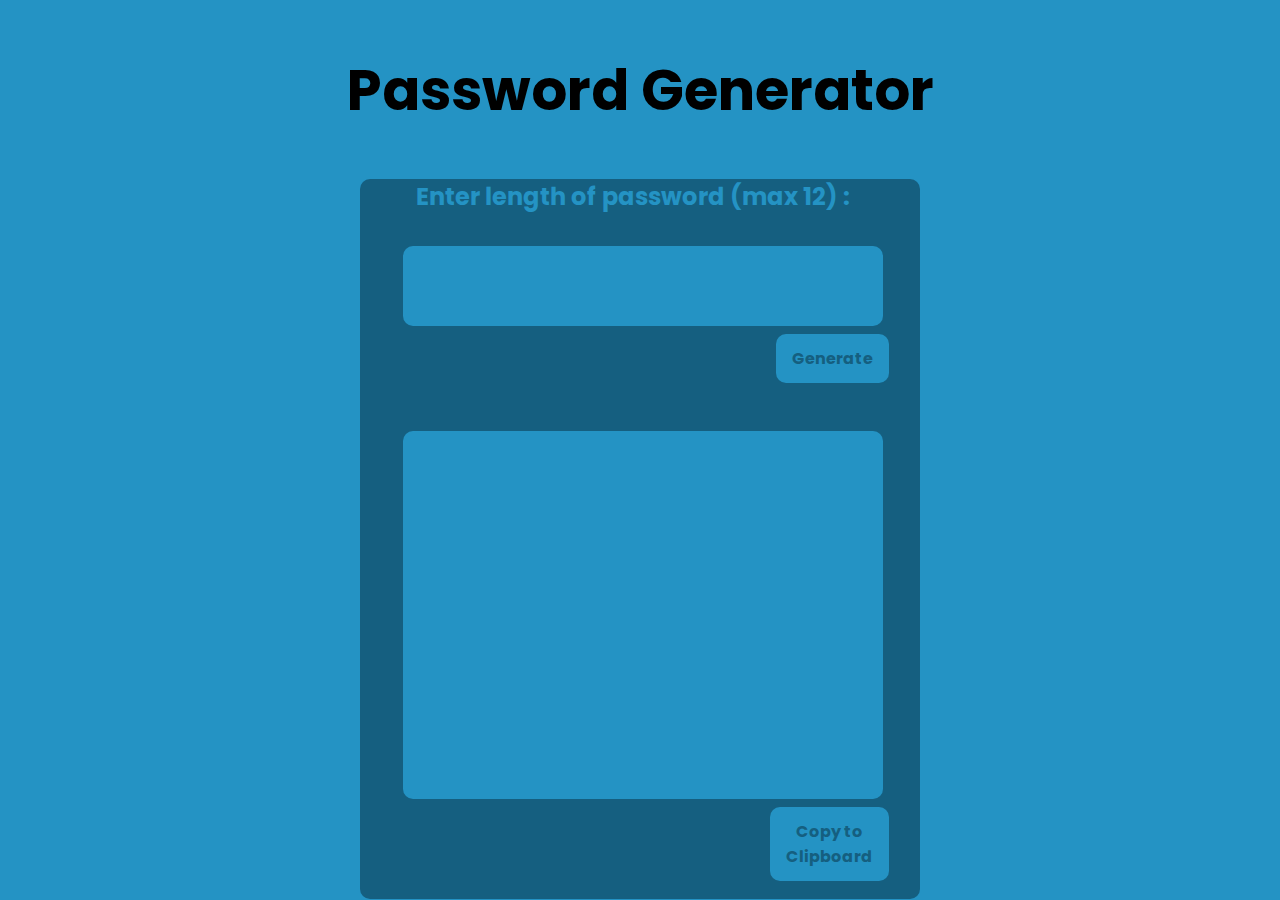
==== password-generator/index.html @ 8bdf4bde "setup password-gen" ====
<!DOCTYPE html>
<html lang="en">
<head>
    <meta charset="UTF-8">
    <title>Password Generator</title>
    <link rel="stylesheet" href="style.css" type="text/css">
</head>
<body>
<h2>Password Generator</h2>
<div class="password-box">
    <label for="name">Enter length of password (max 12) :</label>
    <input type="text" name="name" id="name" class="name" required/>
    <button class="gen">Generate</button>
    <div class="password-box-result"></div>
    <button class="ctc">Copy to Clipboard</button>
</div>
<script src="script.js"></script>
</body>
</html>
---- password-generator/style.css ----
@import url("https://fonts.googleapis.com/css2?family=Poppins:wght@200;400;600&display=swap");

* {
    box-sizing: border-box;
}

body {
    display: flex;
    margin: 0;
    min-height: 100vh;
    align-items: center;
    justify-content: center;
    flex-direction: column;
    background-color: #2493c4;
    font-family: "Poppins", sans-serif;
}

h2 {
    font-size: 3.5rem;
}

.password-box {
    width: 35rem;
    height: 45rem;
    background-color: #155f80;
    border-radius: 10px;
}

button {
    background-color: #2493c4;
    font-family: "Poppins", sans-serif;
    font-weight: bold;
    border: none;
    font-size: 1rem;
    border-radius: 10px;
    color: #155f80;
    padding: 0.75rem 1rem;
    margin-left: 26rem;
    margin-top: 0.5rem;
    cursor: pointer;
}

button:focus {
    outline: none;
}

.ctc {
    margin-left: 25.6rem;
    margin-right: 3rem;
}

label {
    color: #2493c4;
    font-weight: bold;
    font-size: 1.5rem;
    margin-left: 3.5rem;
}

input {
    margin-left: 2.7rem;
    margin-top: 2rem;
    font-size: 1.2rem;
    width: 30rem;
    height: 5rem;
    border-radius: 10px;
    border: none;
    background-color: #2493c4;
    font-family: "Poppins", sans-serif;
    color: #155f80;
    font-weight: bold;
}

input:focus {
    outline: none;
}

.password-box-result {
    margin-left: 2.7rem;
    margin-top: 3rem;
    font-size: 1.1rem;
    width: 30rem;
    height: 23rem;
    border-radius: 10px;
    border: none;
    background-color: #2493c4;
    font-family: "Poppins", sans-serif;
    color: #155f80;
    font-weight: bold;
    padding: 0.75rem;
}
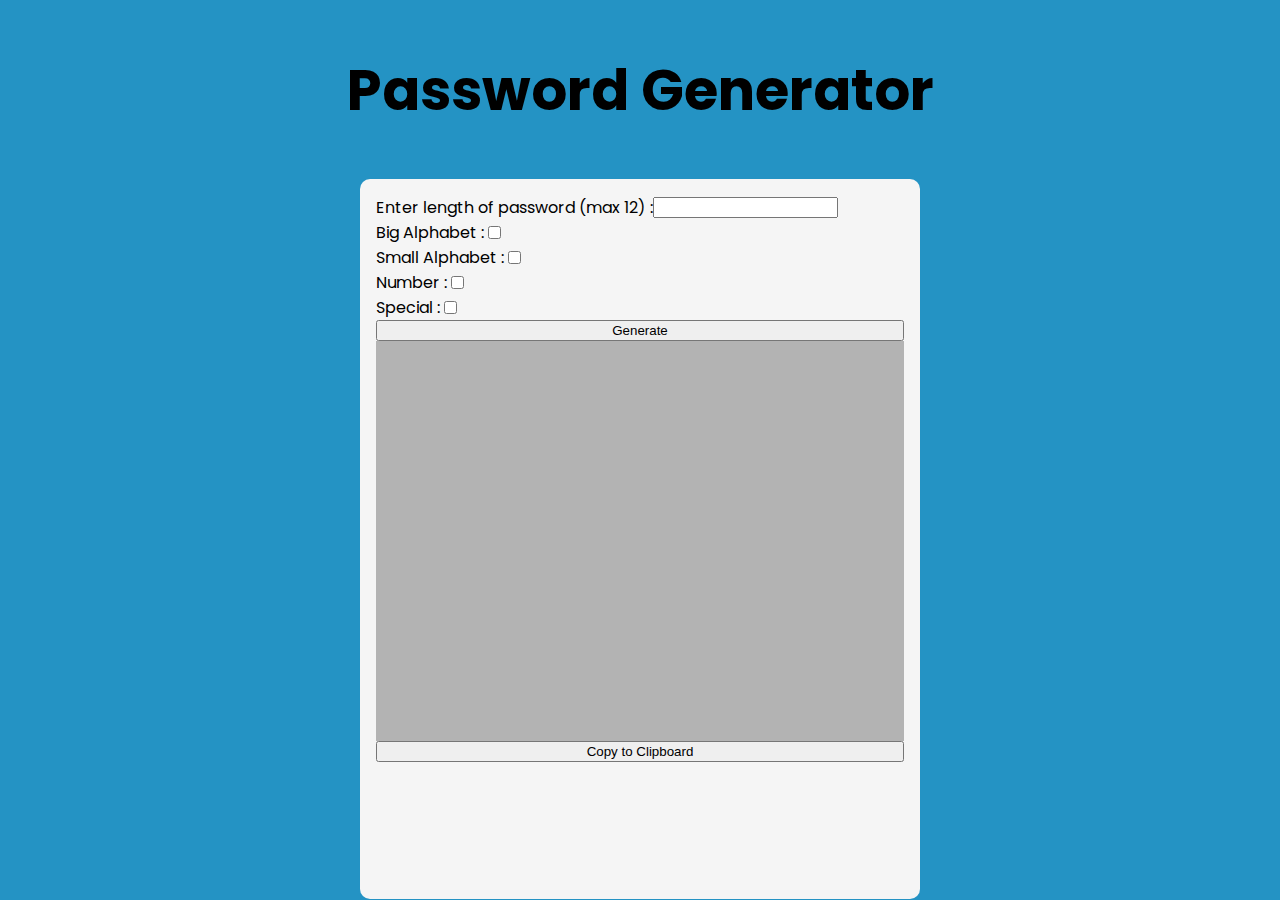
==== commit e239891e: "added password gen logic" ====
--- a/password-generator/index.html
+++ b/password-generator/index.html
@@ -8,8 +8,26 @@
 <body>
 <h2>Password Generator</h2>
 <div class="password-box">
-    <label for="name">Enter length of password (max 12) :</label>
-    <input type="text" name="name" id="name" class="name" required/>
+    <div class="field">
+        <label for="name">Enter length of password (max 12) :</label>
+        <input type="text" name="name" id="name" class="name" required/>
+    </div>
+    <div class="field">
+        <label for="bigalpha">Big Alphabet :</label>
+        <input type="checkbox" name="bigalpha" id="bigalpha" class="bigalpha">
+    </div>
+    <div class="field">
+        <label for="smallalpha">Small Alphabet :</label>
+        <input type="checkbox" name="smallalpha" id="smallalpha" class="smallalpha">
+    </div>
+    <div class="field">
+        <label for="num">Number :</label>
+        <input type="checkbox" name="num" id="num" class="num">
+    </div>
+    <div class="field">
+        <label for="special">Special :</label>
+        <input type="checkbox" name="special" id="special" class="special">
+    </div>
     <button class="gen">Generate</button>
     <div class="password-box-result"></div>
     <button class="ctc">Copy to Clipboard</button>
--- a/password-generator/style.css
+++ b/password-generator/style.css
@@ -20,72 +20,22 @@
 }
 
 .password-box {
+    background-color: whitesmoke;
+    border-radius: 10px;
+    display: flex;
+    flex-direction: column;
     width: 35rem;
     height: 45rem;
-    background-color: #155f80;
-    border-radius: 10px;
+    padding: 1rem;
 }
 
-button {
-    background-color: #2493c4;
-    font-family: "Poppins", sans-serif;
-    font-weight: bold;
-    border: none;
-    font-size: 1rem;
-    border-radius: 10px;
-    color: #155f80;
-    padding: 0.75rem 1rem;
-    margin-left: 26rem;
-    margin-top: 0.5rem;
-    cursor: pointer;
-}
-
-button:focus {
-    outline: none;
-}
-
-.ctc {
-    margin-left: 25.6rem;
-    margin-right: 3rem;
-}
-
-label {
-    color: #2493c4;
-    font-weight: bold;
-    font-size: 1.5rem;
-    margin-left: 3.5rem;
-}
-
-input {
-    margin-left: 2.7rem;
-    margin-top: 2rem;
-    font-size: 1.2rem;
-    width: 30rem;
-    height: 5rem;
-    border-radius: 10px;
-    border: none;
-    background-color: #2493c4;
-    font-family: "Poppins", sans-serif;
-    color: #155f80;
-    font-weight: bold;
-}
-
-input:focus {
-    outline: none;
+.field {
+    display: flex;
+    align-items: center;
 }
 
 .password-box-result {
-    margin-left: 2.7rem;
-    margin-top: 3rem;
-    font-size: 1.1rem;
-    width: 30rem;
-    height: 23rem;
-    border-radius: 10px;
-    border: none;
-    background-color: #2493c4;
-    font-family: "Poppins", sans-serif;
-    color: #155f80;
-    font-weight: bold;
-    padding: 0.75rem;
+    width: 33rem;
+    height: 25rem;
+    background-color: #b3b3b3;
 }
-
